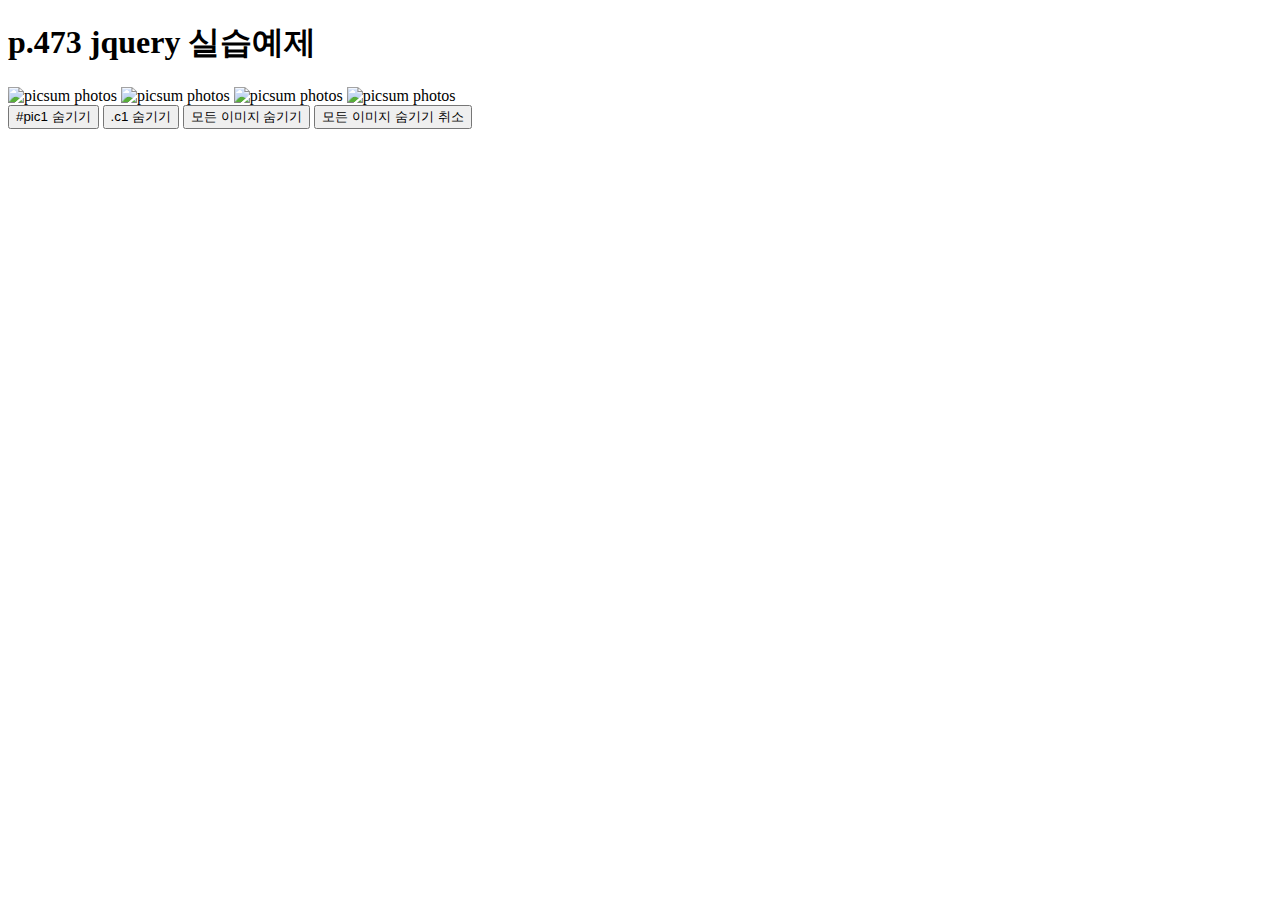
==== jq02.html @ b3d2723b "4.266" ====
<!DOCTYPE html>
<html lang="ko">
<head>
    <meta charset="UTF-8">
    <meta http-equiv="X-UA-Compatible" content="IE=edge">
    <meta name="viewport" content="width=device-width, initial-scale=1.0">
    <title>sQuery 셀렉터</title>
</head>
<body>
    <h1>p.473 jquery 실습예제</h1>
    <div class="example">
        <div class="imgs">
            <img src="https://picsum.photos/id/1/300" alt="picsum photos">
            <img src="https://picsum.photos/id/10/300" alt="picsum photos">
            <img src="https://picsum.photos/id/100/300" alt="picsum photos">
            <img src="https://picsum.photos/id/1000/300" alt="picsum photos">
        </div>
        <div class="btns">
            <button>#pic1 숨기기</button>
            <button>.c1 숨기기</button>
            <button>모든 이미지 숨기기</button>
            <button>모든 이미지 숨기기 취소</button>
    </div>
    </div>
</body>
</html>
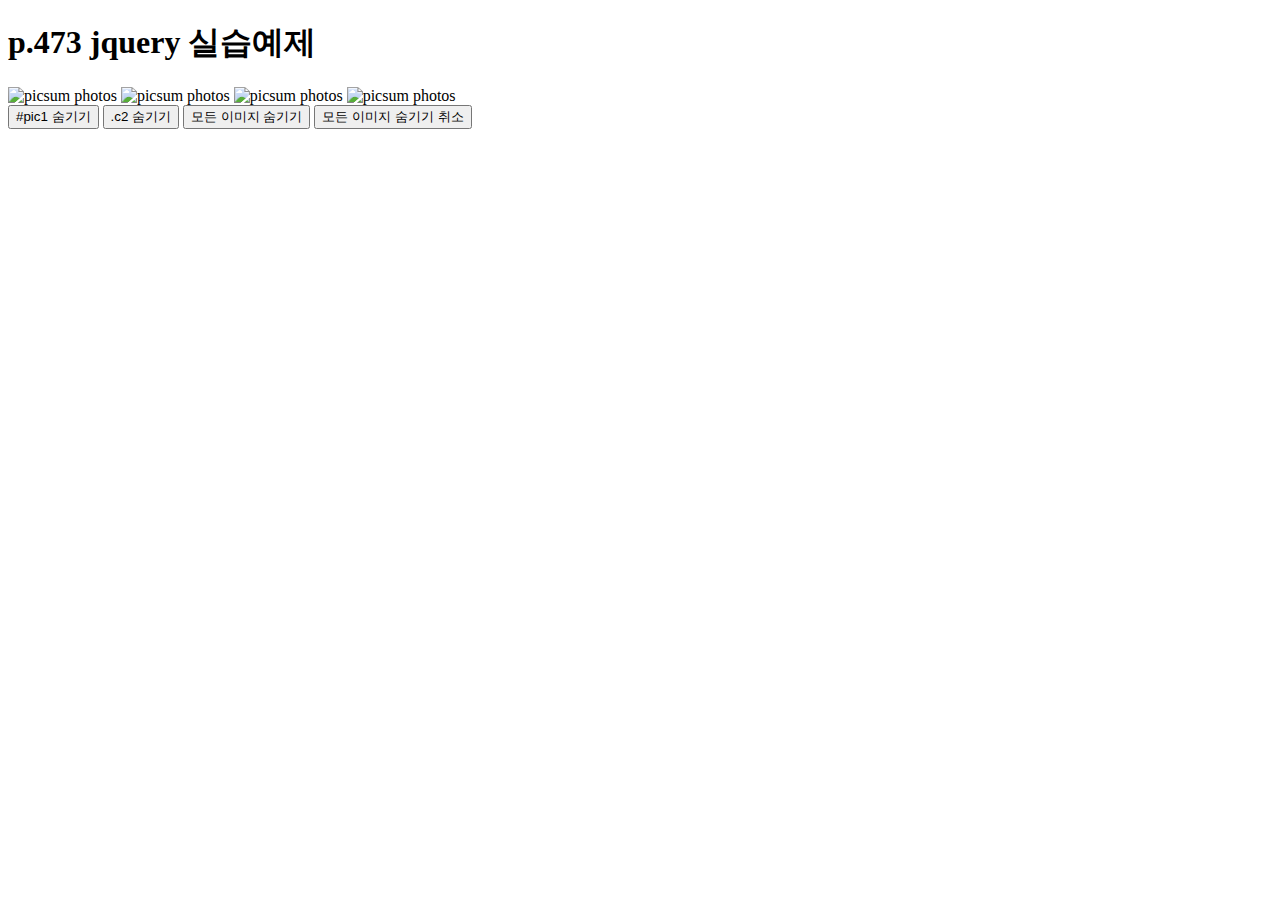
==== commit 22685ae9: "4.2666" ====
--- a/jq02.html
+++ b/jq02.html
@@ -5,21 +5,39 @@
     <meta http-equiv="X-UA-Compatible" content="IE=edge">
     <meta name="viewport" content="width=device-width, initial-scale=1.0">
     <title>sQuery 셀렉터</title>
+    <script src="https://code.jquery.com/jquery-3.6.4.js"></script>
+    <script>
+    $(function(){
+        $("#b1").on("click", pic1handler);
+        $("#b2").click(function(){
+            $(".c2").hide();
+        });
+        $("#b3").on("click",function(){
+            $("img").hide();
+        });
+        $("#b4").on("click",function(){
+            $("img").show();
+        });
+    });
+    function pic1handler() {
+        $("#pic1").hide();
+    }
+    </script>
 </head>
 <body>
     <h1>p.473 jquery 실습예제</h1>
     <div class="example">
         <div class="imgs">
-            <img src="https://picsum.photos/id/1/300" alt="picsum photos">
-            <img src="https://picsum.photos/id/10/300" alt="picsum photos">
-            <img src="https://picsum.photos/id/100/300" alt="picsum photos">
-            <img src="https://picsum.photos/id/1000/300" alt="picsum photos">
+            <img src="https://picsum.photos/id/1/300" id="pic1" class="c1" alt="picsum photos">
+            <img src="https://picsum.photos/id/10/300" id="pic2" class="c2" alt="picsum photos">
+            <img src="https://picsum.photos/id/100/300" id="pic3" class="c3" alt="picsum photos">
+            <img src="https://picsum.photos/id/1000/300" id="pic4" class="c4" alt="picsum photos">
         </div>
         <div class="btns">
-            <button>#pic1 숨기기</button>
-            <button>.c1 숨기기</button>
-            <button>모든 이미지 숨기기</button>
-            <button>모든 이미지 숨기기 취소</button>
+            <button id="b1">#pic1 숨기기</button>
+            <button id="b2">.c2 숨기기</button>
+            <button id="b3">모든 이미지 숨기기</button>
+            <button id="b4">모든 이미지 숨기기 취소</button>
     </div>
     </div>
 </body>
